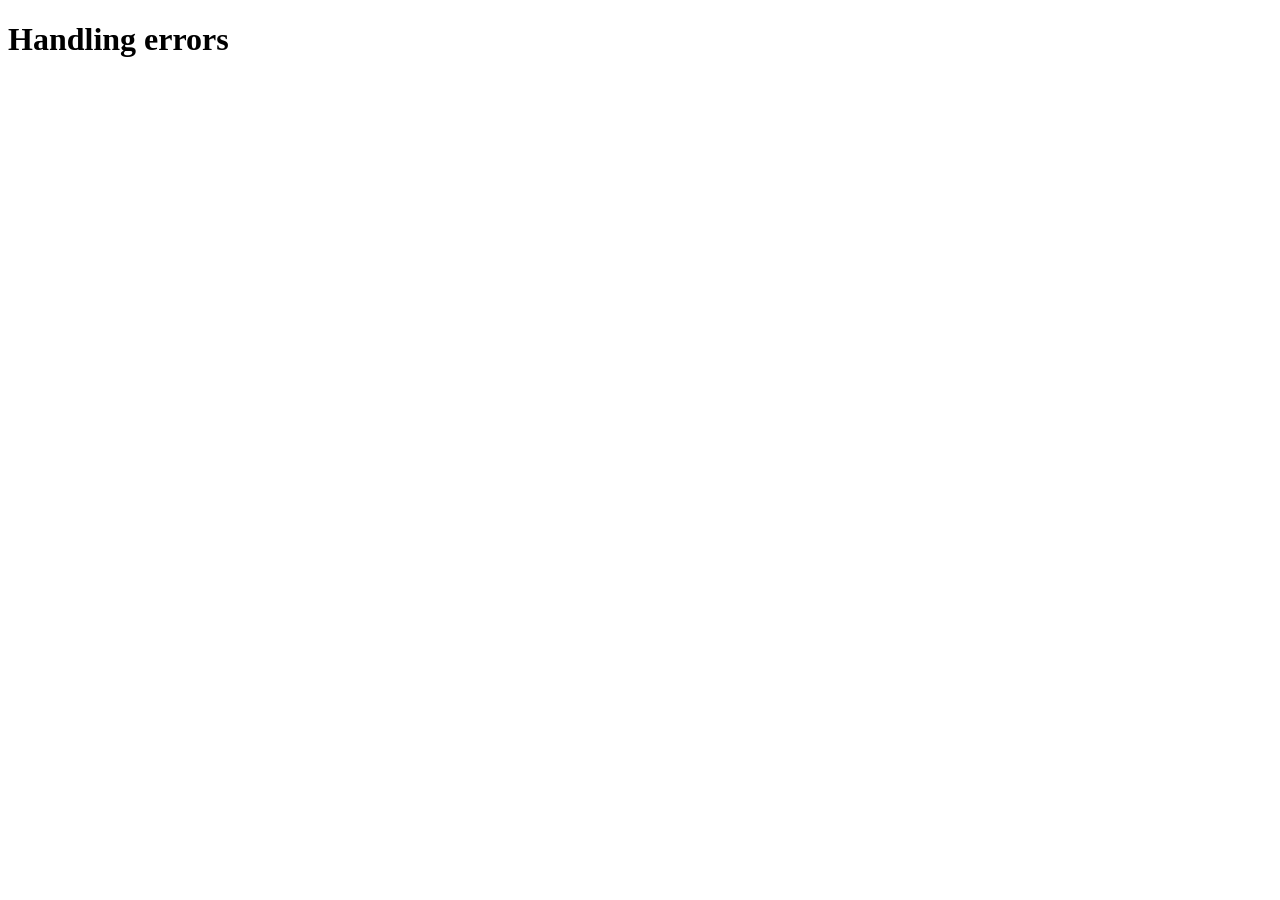
==== logic-drills/logic-drill-2/index.html @ 2ad01068 "add index.html to logic-drill-2" ====
<!DOCTYPE html>
<html>
<head>
    <meta charset="utf-8">
    <meta name="viewport" content="width=device-width">
    <title>Logic Drill 2</title>
</head>
<body>
<main>
    <h1>Handling errors</h1>
    <p class="error-report js-error-report"></p>
    <script src="https://code.jquery.com/jquery-3.1.0.js"></script>
</main>
</body>
</html>
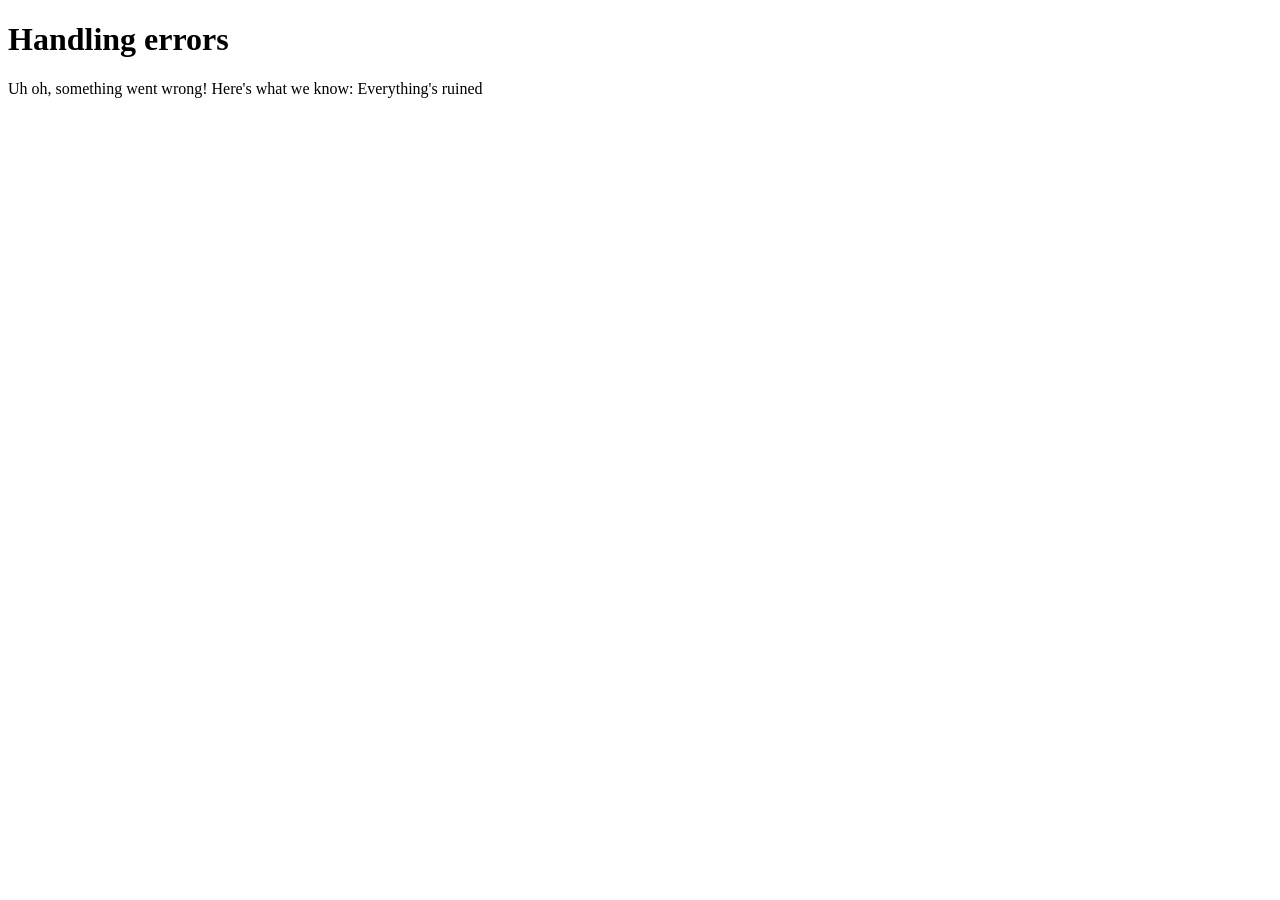
==== commit 63fc6a9a: "added index.js to logic-drill-2" ====
--- a/logic-drills/logic-drill-2/index.html
+++ b/logic-drills/logic-drill-2/index.html
@@ -3,6 +3,7 @@
 <head>
     <meta charset="utf-8">
     <meta name="viewport" content="width=device-width">
+    <link rel="stylesheet" href="index.css">
     <title>Logic Drill 2</title>
 </head>
 <body>
@@ -10,6 +11,7 @@
     <h1>Handling errors</h1>
     <p class="error-report js-error-report"></p>
     <script src="https://code.jquery.com/jquery-3.1.0.js"></script>
+    <script src="index.js"></script>
 </main>
 </body>
 </html>
